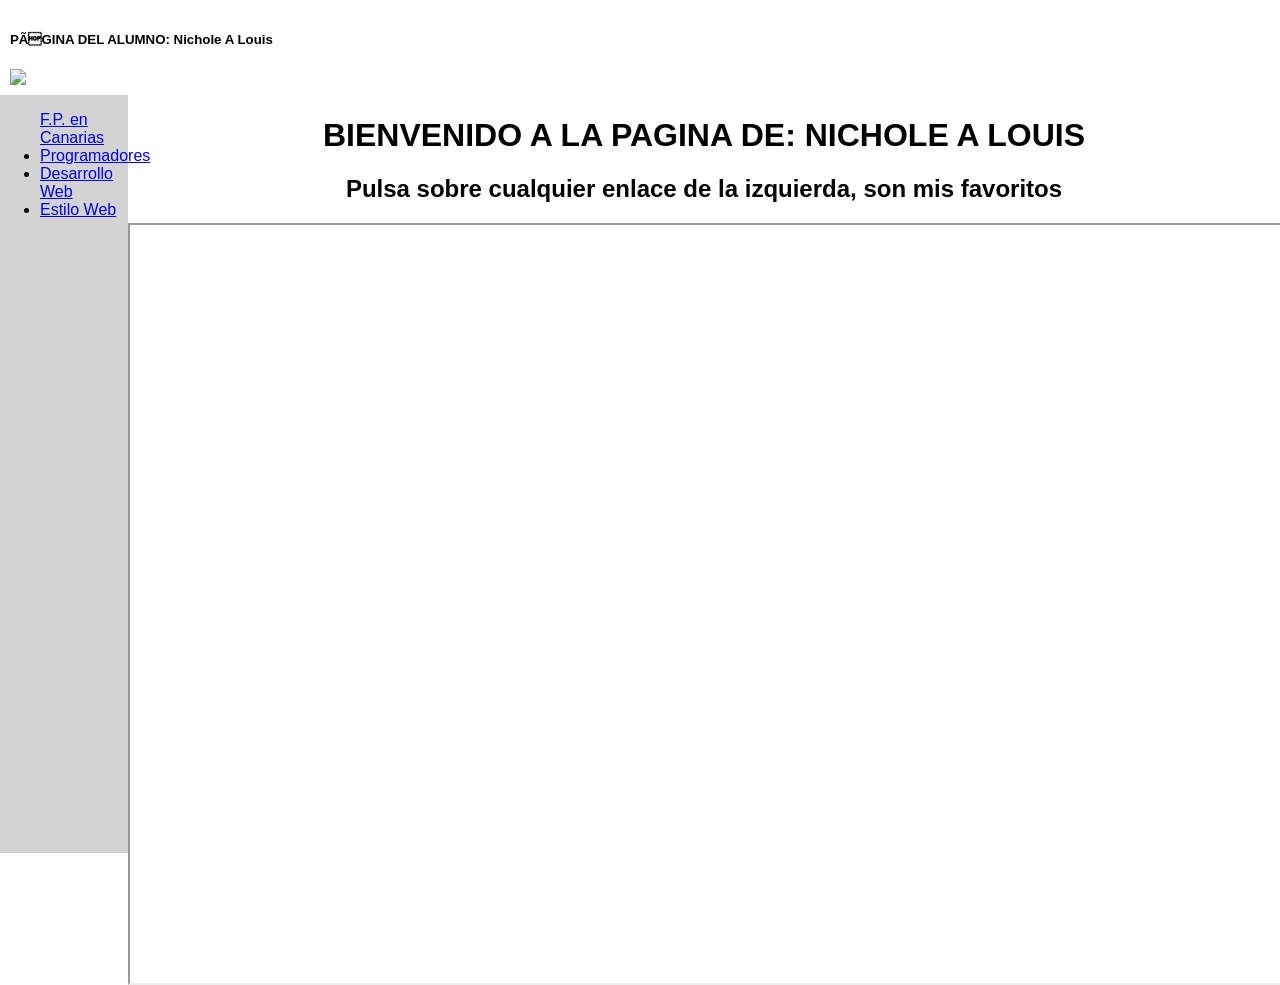
==== html/frames02-04/index.html @ 0a02af66 "tarea 1" ====
<DOCTYPE html> 
<html lang="en"> 
<head>
<meta charset="UTF- 8">
<meta name="viewport" content="width=device-width, initial-scale=1.0"> 
<title>Document</title> 
<link rel="stylesheet" href="index.css">
</head>
<body>
<header>
    <h5>PÁGINA DEL ALUMNO: Nichole A Louis</h5> 
    <img src="html/img/logo.jpg">
</header>
    <nav>
        <ul>
            <lis><a target="main" href="http://www.gobiernodecanarias.org/educacion/webfp">F.P. en Canarias</a></li>
            <li><a target="main" href="http://www.lawebdelprogramador.com">Programadores</a></li>
            <li><a target="main" href="http://www.desarrolloweb.com">Desarrollo Web</a></li>
            <li><a target="main" href="http://www.webestilo.com">Estilo Web</a></li>
        </ul>
    </nav>
    <main>
        <h1>BIENVENIDO A LA PAGINA DE: NICHOLE A LOUIS</h1>
        <h2>Pulsa sobre cualquier enlace de la izquierda, son mis favoritos</h2>
        <iframe name="main" src=""></iframe>
    </main>
</body>
</html>
---- html/frames02-04/index.css ----
body {
    margin: 0;
    font-family: Arial, Helvetica, sans-serif;
}
header {
 background-color: white;
 padding: 10px;
 text-align: left;
}

nav {
    float: left; 
    height: 758px; 
    width: 10%;
    padding: auto;
    background-color: lightgray;
    align-items: center;
}

main {
    float: left; 
    height: 758px;
    width: 90%;
    text-align: center;
}

main iframe {
    width: 100%;
    height: 758px; 
    background-color: white;
}
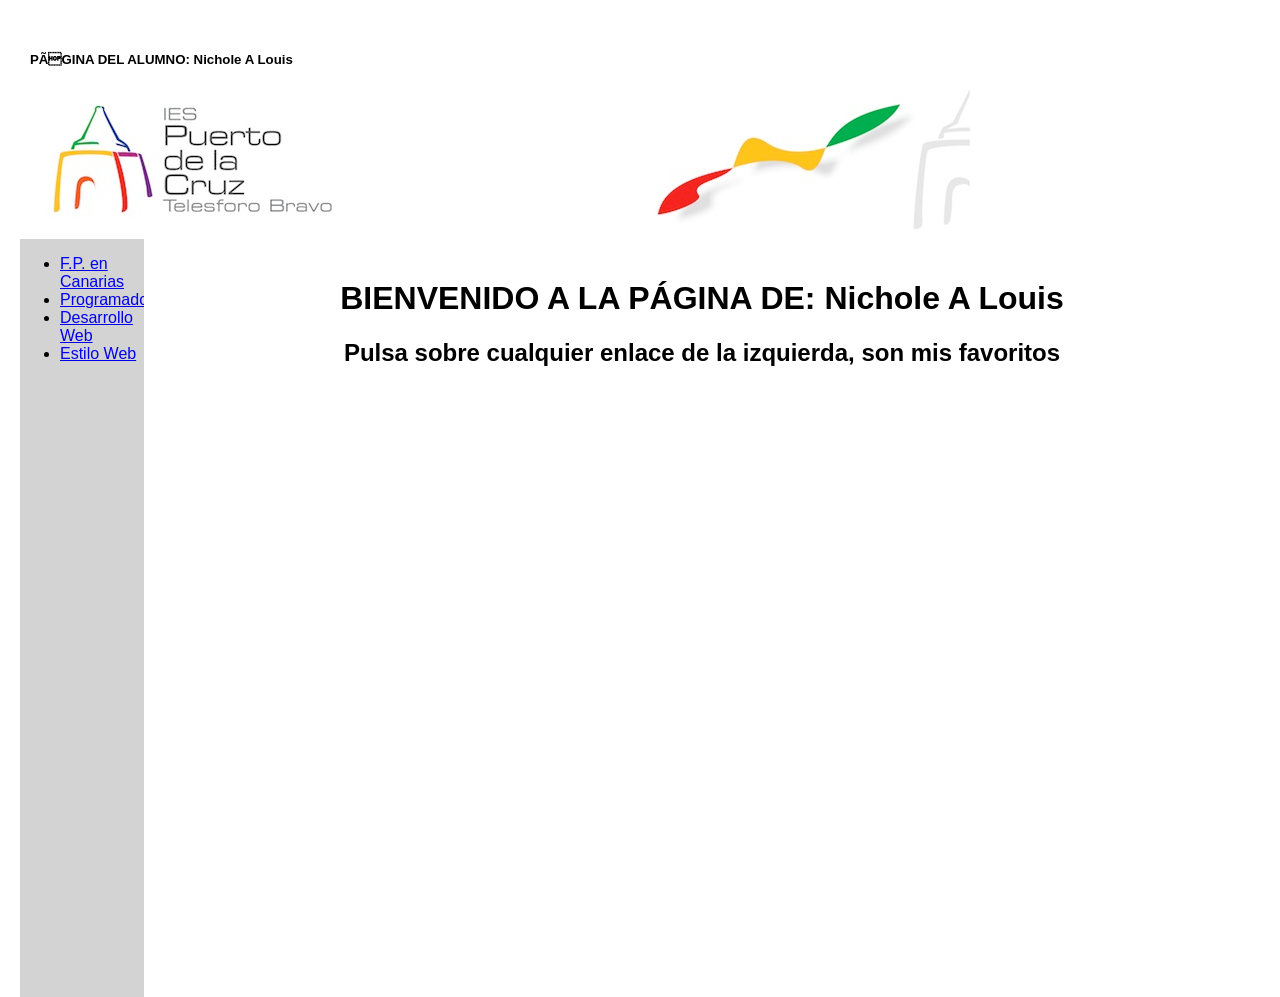
==== commit 2d734d05: "si" ====
--- a/html/frames02-04/index.html
+++ b/html/frames02-04/index.html
@@ -9,20 +9,18 @@
 <body>
 <header>
     <h5>PÁGINA DEL ALUMNO: Nichole A Louis</h5> 
-    <img src="html/img/logo.jpg">
+    <img src="/html/img/logo.jpg">
 </header>
     <nav>
         <ul>
-            <lis><a target="main" href="http://www.gobiernodecanarias.org/educacion/webfp">F.P. en Canarias</a></li>
+            <li><a target="main" href="http://www.gobiernodecanarias.org/educacion/webfp">F.P. en Canarias</a></li>
             <li><a target="main" href="http://www.lawebdelprogramador.com">Programadores</a></li>
             <li><a target="main" href="http://www.desarrolloweb.com">Desarrollo Web</a></li>
             <li><a target="main" href="http://www.webestilo.com">Estilo Web</a></li>
         </ul>
     </nav>
     <main>
-        <h1>BIENVENIDO A LA PAGINA DE: NICHOLE A LOUIS</h1>
-        <h2>Pulsa sobre cualquier enlace de la izquierda, son mis favoritos</h2>
-        <iframe name="main" src=""></iframe>
+        <iframe name="main" src="presentation.html"></iframe>
     </main>
 </body>
 </html>
--- a/html/frames02-04/index.css
+++ b/html/frames02-04/index.css
@@ -1,6 +1,7 @@
 body {
+    font-family: Arial, sans-serif;
     margin: 0;
-    font-family: Arial, Helvetica, sans-serif;
+    padding: 20px;
 }
 header {
  background-color: white;
@@ -28,4 +29,5 @@
     width: 100%;
     height: 758px; 
     background-color: white;
+    border: none;
 }
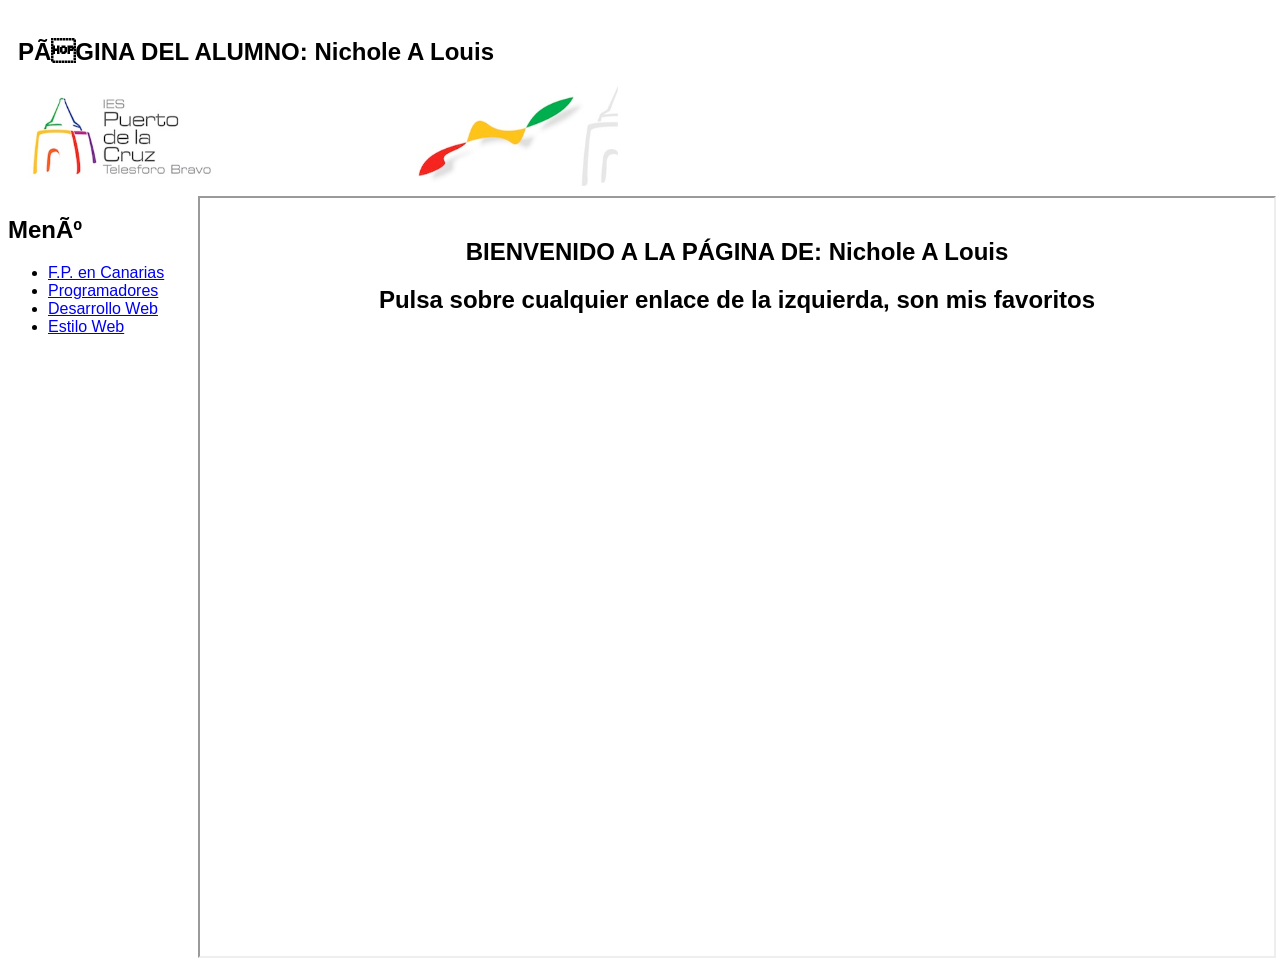
==== commit f23ddce5: "tarea 02-04" ====
--- a/html/frames02-04/index.html
+++ b/html/frames02-04/index.html
@@ -8,10 +8,11 @@
 </head>
 <body>
 <header>
-    <h5>PÁGINA DEL ALUMNO: Nichole A Louis</h5> 
-    <img src="/html/img/logo.jpg">
+    <h2>PÁGINA DEL ALUMNO: Nichole A Louis</h2> 
+    <img src="/html/img/logo.jpg" width="600" height="100">
 </header>
     <nav>
+        <h2>Menú</h2>
         <ul>
             <li><a target="main" href="http://www.gobiernodecanarias.org/educacion/webfp">F.P. en Canarias</a></li>
             <li><a target="main" href="http://www.lawebdelprogramador.com">Programadores</a></li>
--- a/html/frames02-04/index.css
+++ b/html/frames02-04/index.css
@@ -1,7 +1,5 @@
 body {
     font-family: Arial, sans-serif;
-    margin: 0;
-    padding: 20px;
 }
 header {
  background-color: white;
@@ -11,17 +9,16 @@
 
 nav {
     float: left; 
-    height: 758px; 
-    width: 10%;
+    height: 180px; 
+    width: 15%;
     padding: auto;
-    background-color: lightgray;
     align-items: center;
 }
 
 main {
     float: left; 
     height: 758px;
-    width: 90%;
+    width: 85%;
     text-align: center;
 }
 
@@ -29,5 +26,4 @@
     width: 100%;
     height: 758px; 
     background-color: white;
-    border: none;
 }
